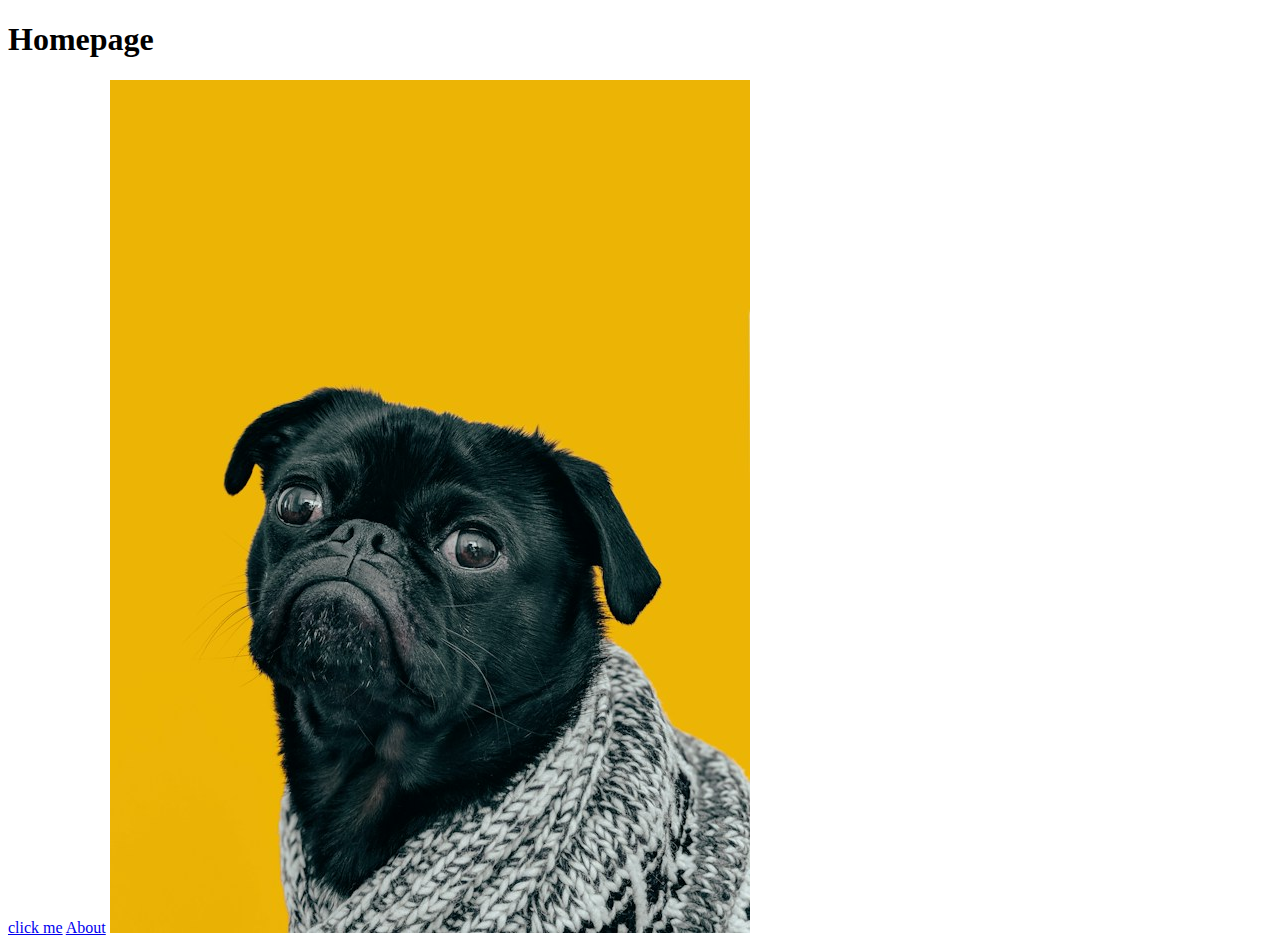
==== odin-links-and-images/index.html @ e9e2b585 "Adding links to homepage, lesson in TOP" ====
<!DOCTYPE html>
<html lang="en">
<head>
    <meta charset="UTF-8">
    <meta name="viewport" content="width=device-width, initial-scale=1.0">
    <title>Document</title>
</head>
<body>
    <h1>Homepage</h1>
    <a href="https://www.theodinproject.com/about">click me</a>

    <a href="./pages/about.html">About</a>

    <img src="./images/dog.jpg">
</body>
</html>
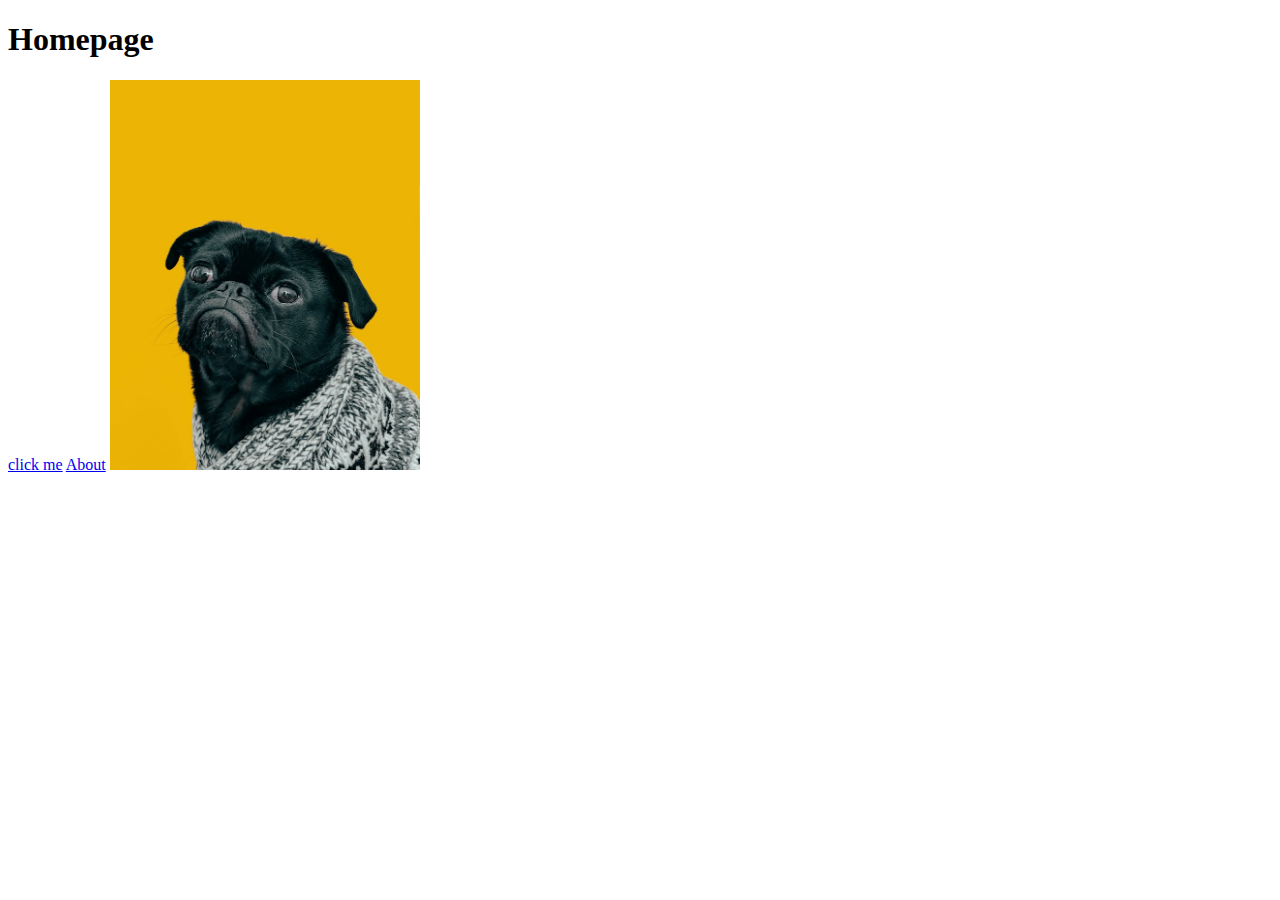
==== commit 128769b1: "Added two images with alt-text and height/width Also testing multi-line commit message" ====
--- a/odin-links-and-images/index.html
+++ b/odin-links-and-images/index.html
@@ -11,6 +11,6 @@
 
     <a href="./pages/about.html">About</a>
 
-    <img src="./images/dog.jpg">
+    <img src="./images/dog.jpg" alt="Image of a Dog" height="390" width="310">
 </body>
 </html>